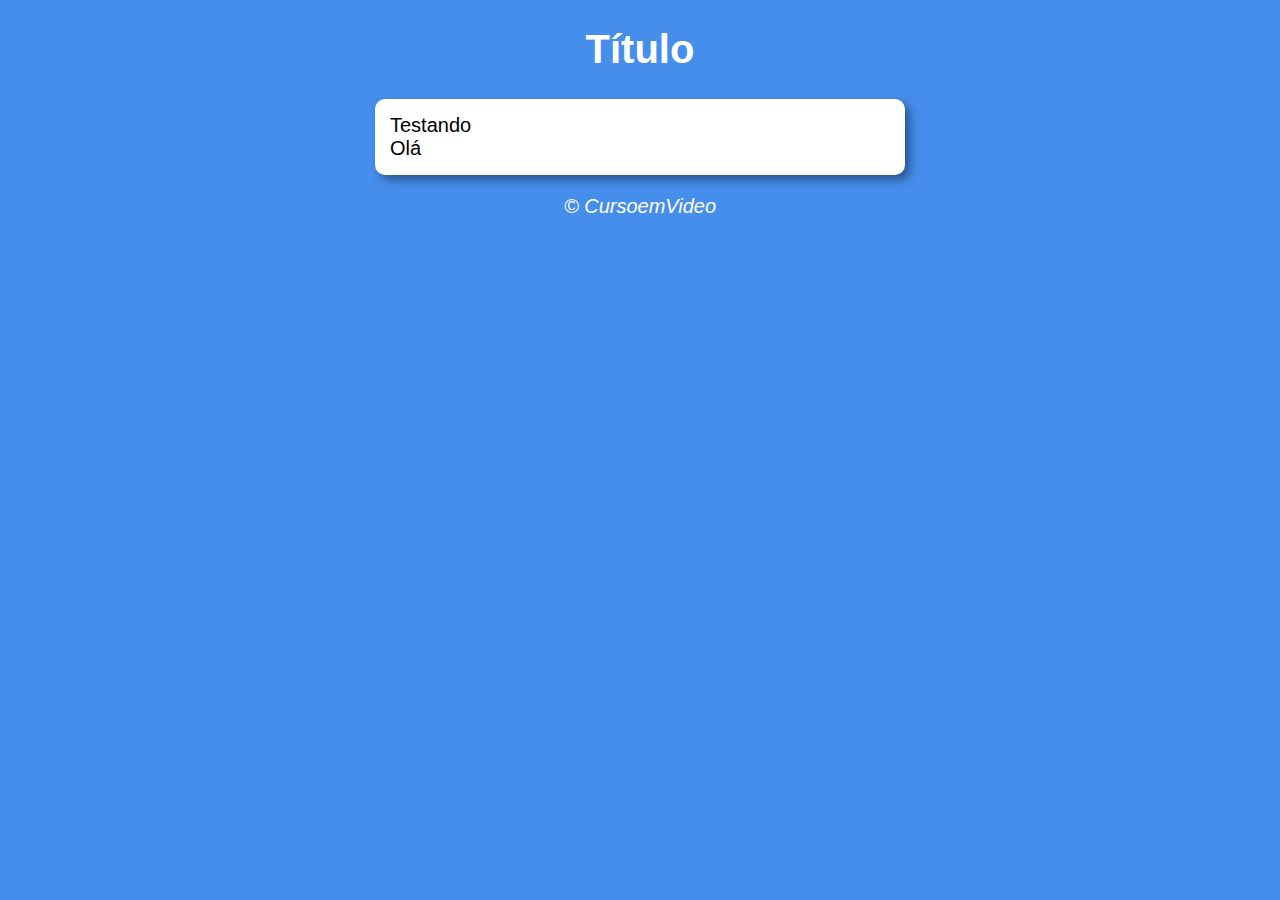
==== aula12ex/index.html @ 3959b425 "Aula12ex" ====
<!DOCTYPE html>
<html lang="pt-br">
<head>
    <meta charset="UTF-8">
    <meta name="viewport" content="width=device-width, initial-scale=1.0">
    <title>Modelo de Exercício</title>
    <link rel="stylesheet" href="estilo/style.css">
</head>
<body>
    <header>
        <h1>Título</h1>
    </header>
    <section>
        <div>
            Testando
        </div>
            Olá 
        <div>

        </div>
    </section>
    <footer>
        <p>&copy; CursoemVideo</p>
    </footer>
    <script src="script.js"></script>
</body>
</html>
---- aula12ex/estilo/style.css ----
@charset "UTF-8";

body {
    background-color: rgb(70,142,236);
    font: normal 15pt Arial;
}

header {
    color: white;
    text-align: center;
}

section {
    background-color: white;
    border-radius: 10px;
    padding: 15px;
    width: 500px;
    margin: auto;    
    box-shadow: 5px 5px 10px rgba(0, 0, 0, 0.404);
}

footer {
    color: white;
    text-align: center;
    font-style: italic;
}
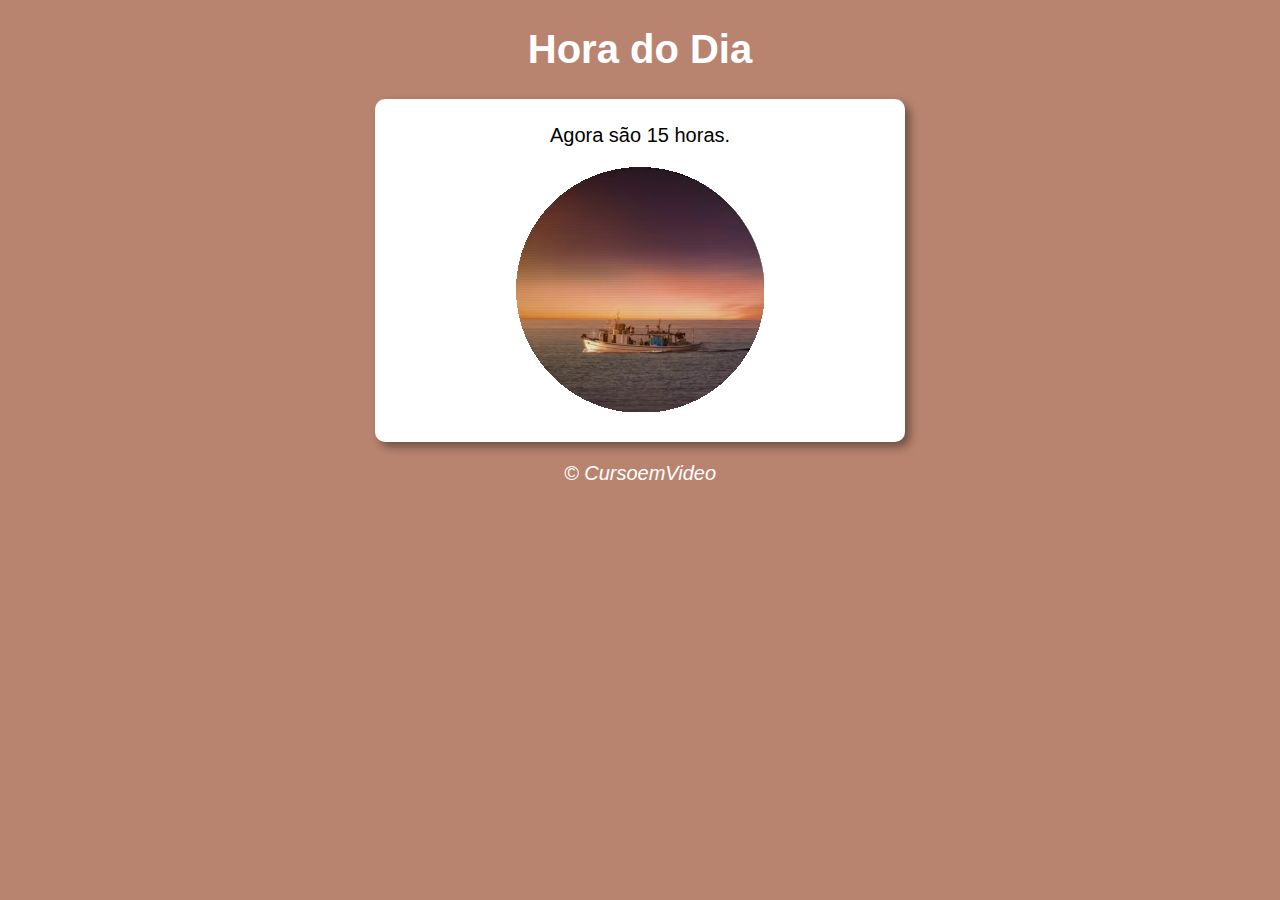
==== commit 94fcdc9a: "Atualização Ex015" ====
--- a/aula12ex/index.html
+++ b/aula12ex/index.html
@@ -3,20 +3,19 @@
 <head>
     <meta charset="UTF-8">
     <meta name="viewport" content="width=device-width, initial-scale=1.0">
-    <title>Modelo de Exercício</title>
+    <title>Hora do Dia</title>
     <link rel="stylesheet" href="estilo/style.css">
 </head>
-<body>
+<body onload="carregar()">
     <header>
-        <h1>Título</h1>
+        <h1>Hora do Dia</h1>
     </header>
     <section>
-        <div>
-            Testando
-        </div>
-            Olá 
-        <div>
-
+        <div id="msg">
+            Aqui vai aparecer a mensagem...    
+        </div>            
+        <div id="foto">
+            <img id="imagem" src="imagens/dia2.PNG" alt="foto do dia">
         </div>
     </section>
     <footer>
--- a/aula12ex/estilo/style.css
+++ b/aula12ex/estilo/style.css
@@ -19,6 +19,11 @@
     box-shadow: 5px 5px 10px rgba(0, 0, 0, 0.404);
 }
 
+div {
+    text-align: center;
+    padding: 10px;
+}
+
 footer {
     color: white;
     text-align: center;
